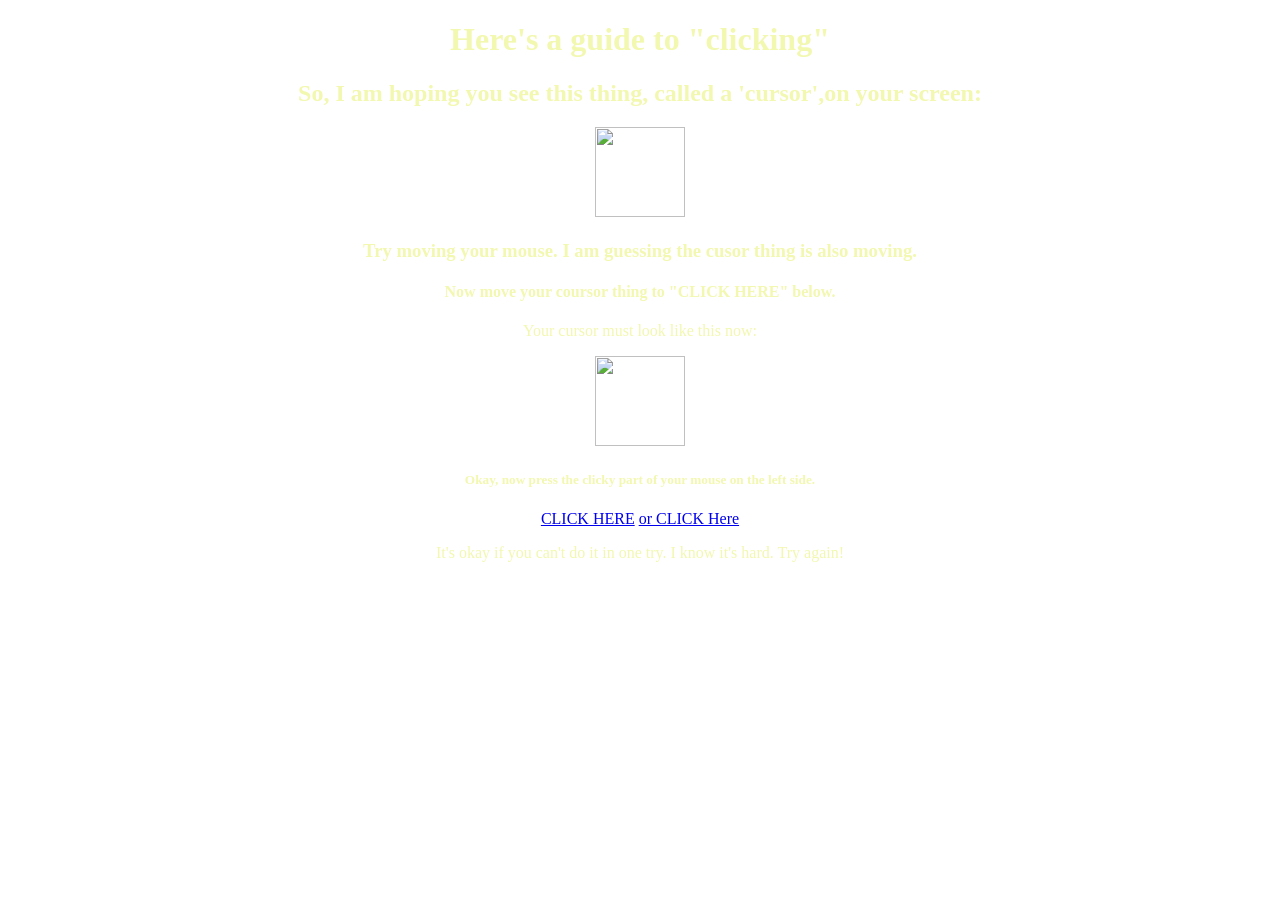
==== index.html @ 796bc5b1 "fr fr done done" ====
<!DOCTYPE html>
<html>
    <link rel="icon" type="image/x-icon" href="https://images.icon-icons.com/259/PNG/96/ic_star_128_28867.png">
    <head>  
        <link rel="stylesheet" href="style.css"/>
    </head>
    <body>
        <h1> Here's a guide to "clicking" </h1>
        <h2> So, I am hoping you see this thing, called a 'cursor',on your screen: </h2>
        <img
        src="https://static.vecteezy.com/system/resources/thumbnails/050/703/056/small/computer-mouse-click-cursor-click-arrow-pointer-cursor-png.png"/>
        <h3> Try moving your mouse. I am guessing the cusor thing is also moving.</h3>
        <h4> Now move your coursor thing to "CLICK HERE" below.</h4>
        <p> Your cursor must look like this now:</p>
        <img
        src="https://static.vecteezy.com/system/resources/thumbnails/050/703/077/small/computer-mouse-click-cursor-click-arrow-pointer-cursor-png.png"/>
       <h5> Okay, now press the clicky part of your mouse on the left side.</h5>
            <a href="/CLICK.html">CLICK HERE</a>
            <a href="/here.html">or CLICK Here</a>
        <p> It's okay if you can't do it in one try. I know it's hard. Try again!</p>
    </body>
</html>
---- style.css ----
img{
    width: 90px;
    height: 90px;
}
body {
    text-align: center;
    font-family:'Times New Roman';
    background-image:url('https://cdn.wallpapersafari.com/19/42/2lh7fk.jpg');
    background-size: cover;
    color: rgb(242, 248, 175);
}
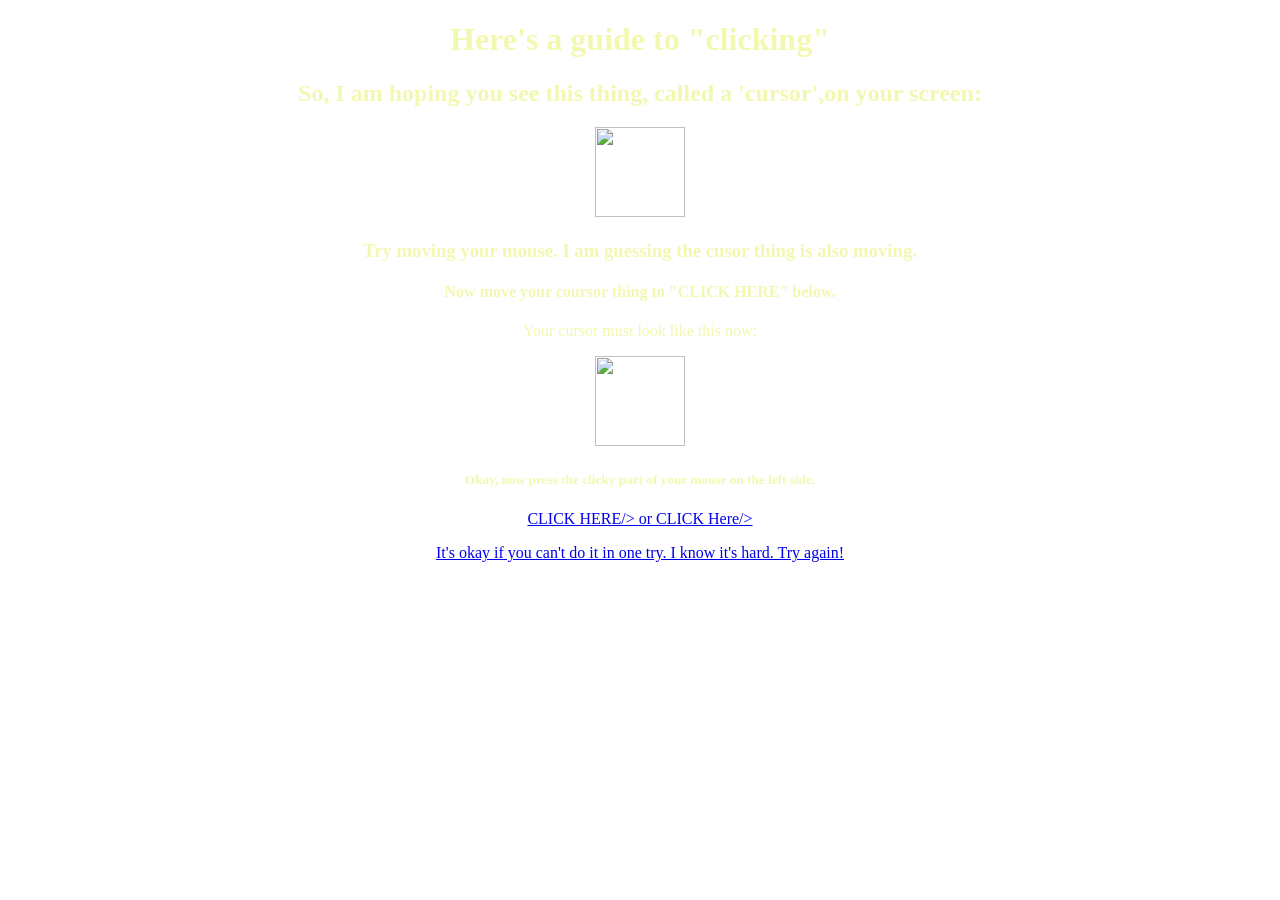
==== commit 6b449628: "ok." ====
--- a/index.html
+++ b/index.html
@@ -15,8 +15,8 @@
         <img
         src="https://static.vecteezy.com/system/resources/thumbnails/050/703/077/small/computer-mouse-click-cursor-click-arrow-pointer-cursor-png.png"/>
        <h5> Okay, now press the clicky part of your mouse on the left side.</h5>
-            <a href="/CLICK.html">CLICK HERE</a>
-            <a href="/here.html">or CLICK Here</a>
+            <a href="/CLICK.html">CLICK HERE/>
+            <a href="/here.html">or CLICK Here/>
         <p> It's okay if you can't do it in one try. I know it's hard. Try again!</p>
     </body>
 </html>
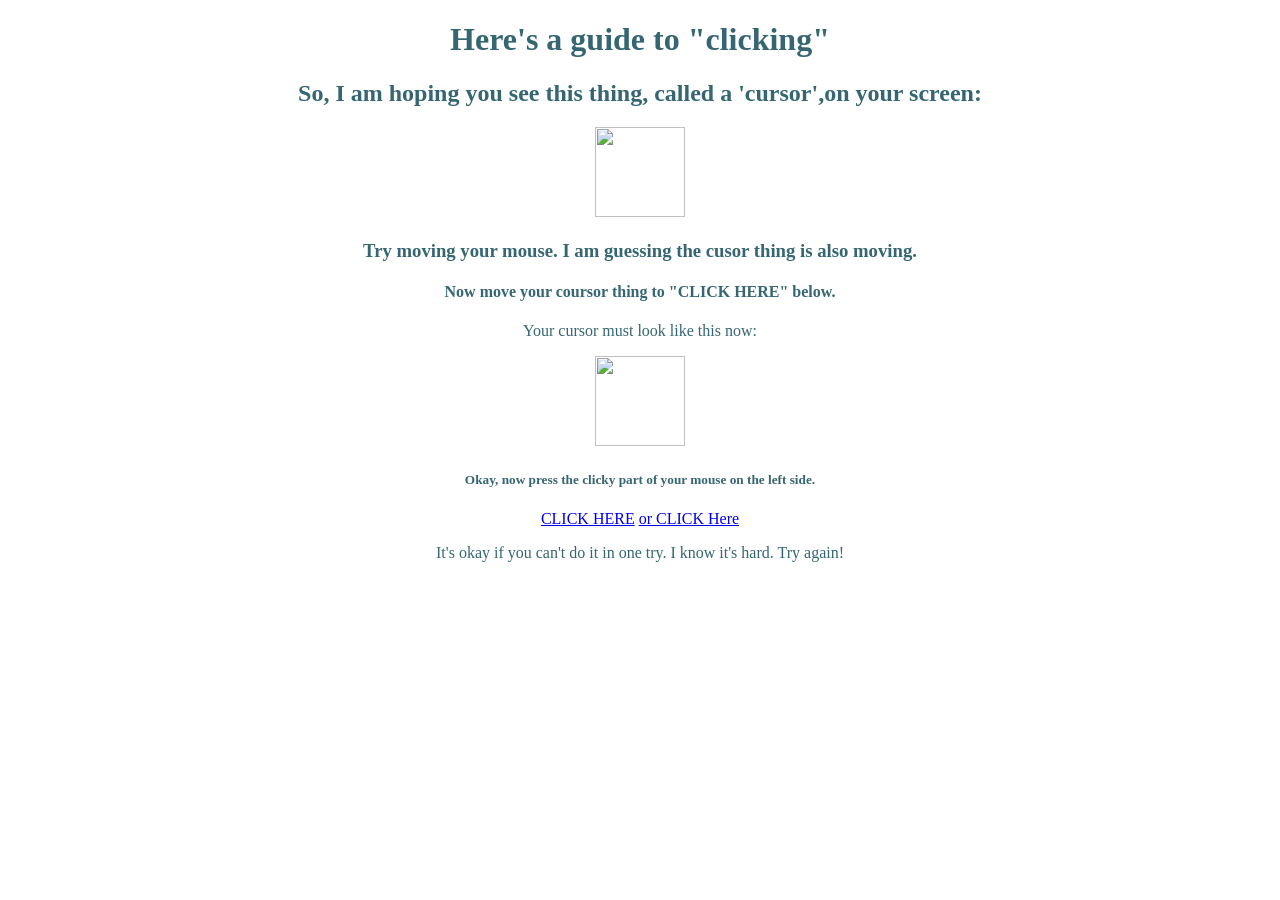
==== commit 17e0d878: "okkk" ====
--- a/index.html
+++ b/index.html
@@ -15,8 +15,8 @@
         <img
         src="https://static.vecteezy.com/system/resources/thumbnails/050/703/077/small/computer-mouse-click-cursor-click-arrow-pointer-cursor-png.png"/>
        <h5> Okay, now press the clicky part of your mouse on the left side.</h5>
-            <a href="/CLICK.html">CLICK HERE/>
-            <a href="/here.html">or CLICK Here/>
+            <a href="/CLICK.html">CLICK HERE</a>
+            <a href="/here.html">or CLICK Here</a>
         <p> It's okay if you can't do it in one try. I know it's hard. Try again!</p>
     </body>
 </html>
--- a/style.css
+++ b/style.css
@@ -5,7 +5,7 @@
 body {
     text-align: center;
     font-family:'Times New Roman';
-    background-image:url('https://cdn.wallpapersafari.com/19/42/2lh7fk.jpg');
+    background-image:url('https://t4.ftcdn.net/jpg/14/40/91/69/360_F_1440916921_IqzewaDWJRQqptOqJsKBkEWo9ygSxgIy.jpg');
     background-size: cover;
-    color: rgb(242, 248, 175);
+    color: rgb(53, 102, 113);
 }
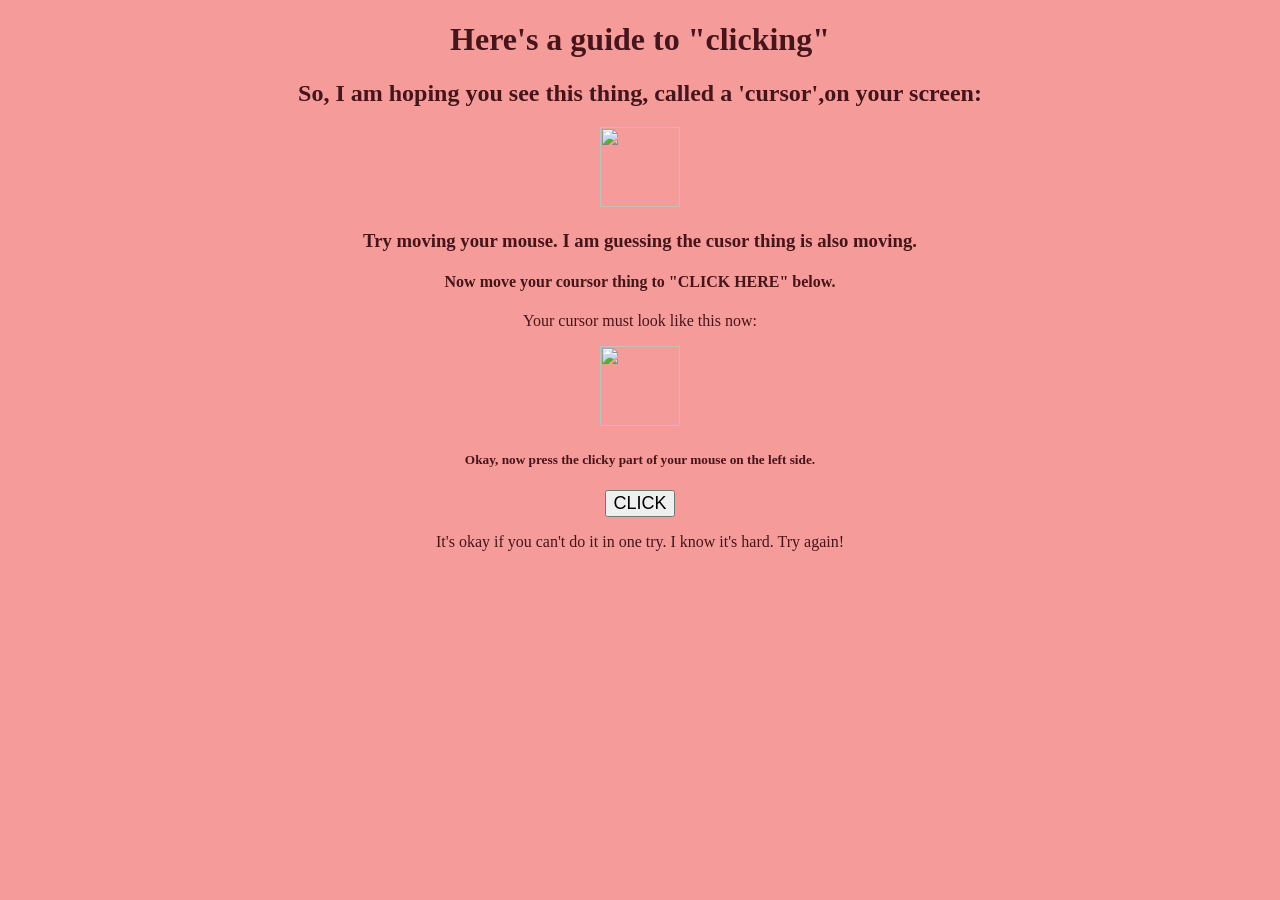
==== commit a54c3d4b: "finally" ====
--- a/index.html
+++ b/index.html
@@ -15,8 +15,7 @@
         <img
         src="https://static.vecteezy.com/system/resources/thumbnails/050/703/077/small/computer-mouse-click-cursor-click-arrow-pointer-cursor-png.png"/>
        <h5> Okay, now press the clicky part of your mouse on the left side.</h5>
-            <a href="/CLICK.html">CLICK HERE</a>
-            <a href="/here.html">or CLICK Here</a>
+       <button> CLICK </button>
         <p> It's okay if you can't do it in one try. I know it's hard. Try again!</p>
     </body>
 </html>
--- a/style.css
+++ b/style.css
@@ -1,11 +1,22 @@
 img{
-    width: 90px;
-    height: 90px;
+    width: 80px;
+    height: 80px;
 }
 body {
     text-align: center;
     font-family:'Times New Roman';
-    background-image:url('https://t4.ftcdn.net/jpg/14/40/91/69/360_F_1440916921_IqzewaDWJRQqptOqJsKBkEWo9ygSxgIy.jpg');
+    background: #f59c9a;
     background-size: cover;
-    color: rgb(53, 102, 113);
+    color: rgb(69,21,27);
+}
+button {
+    font-size: 18px;
+    position: relative;
+    background: #f5c8c4
+    border-radius: 2px;
+    cursor: pointer;
+    transition: tranform 0.3s ease;
+}
+.button:active{
+    transform: scale(0.99)
 }
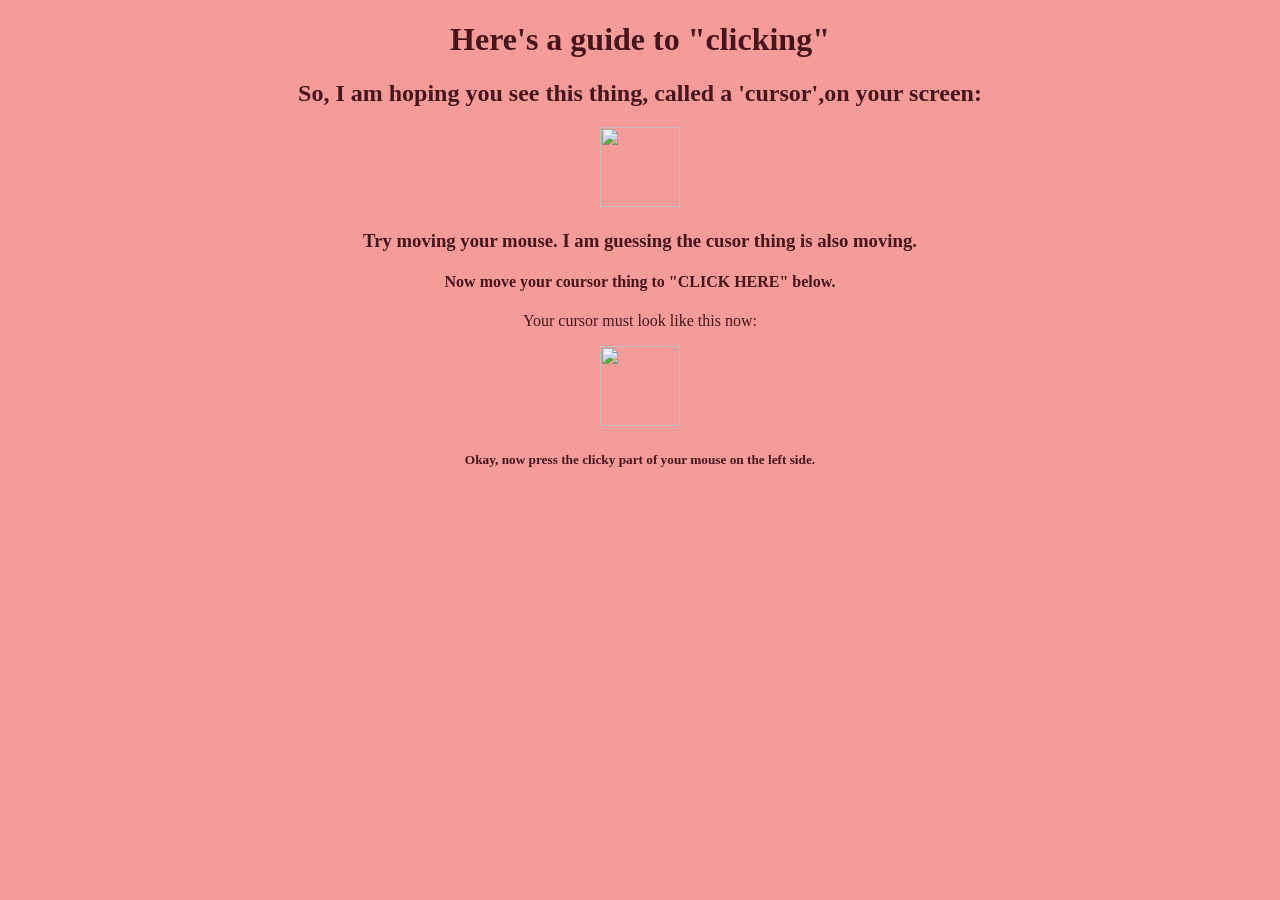
==== commit 4d200670: "ok test" ====
--- a/index.html
+++ b/index.html
@@ -15,7 +15,7 @@
         <img
         src="https://static.vecteezy.com/system/resources/thumbnails/050/703/077/small/computer-mouse-click-cursor-click-arrow-pointer-cursor-png.png"/>
        <h5> Okay, now press the clicky part of your mouse on the left side.</h5>
-       <button> CLICK </button>
+       <button onclick="document.location=''>CLICK HERE </button>
         <p> It's okay if you can't do it in one try. I know it's hard. Try again!</p>
     </body>
 </html>
--- a/style.css
+++ b/style.css
@@ -5,7 +5,7 @@
 body {
     text-align: center;
     font-family:'Times New Roman';
-    background: #f59c9a;
+    background:#f59c9a;
     background-size: cover;
     color: rgb(69,21,27);
 }
@@ -15,8 +15,25 @@
     background: #f5c8c4
     border-radius: 2px;
     cursor: pointer;
-    transition: tranform 0.3s ease;
+    transition: tranform 0.2s ease;
 }
 .button:active{
-    transform: scale(0.99)
+    transform: scale(0.97);
+}
+.button: :before,
+.button: :after {
+    content: "";
+    left: 50%;
+    background: #f59c9a;
+    tranform: translateX(-50%);
+    height: 100%;
+    width: 150%;
+    border: 2px solid pink;
+    position: absolute;
+}
+.button: :before {
+    top: -70%;
+}
+.button: :after {
+    buttom: -70%;
 }
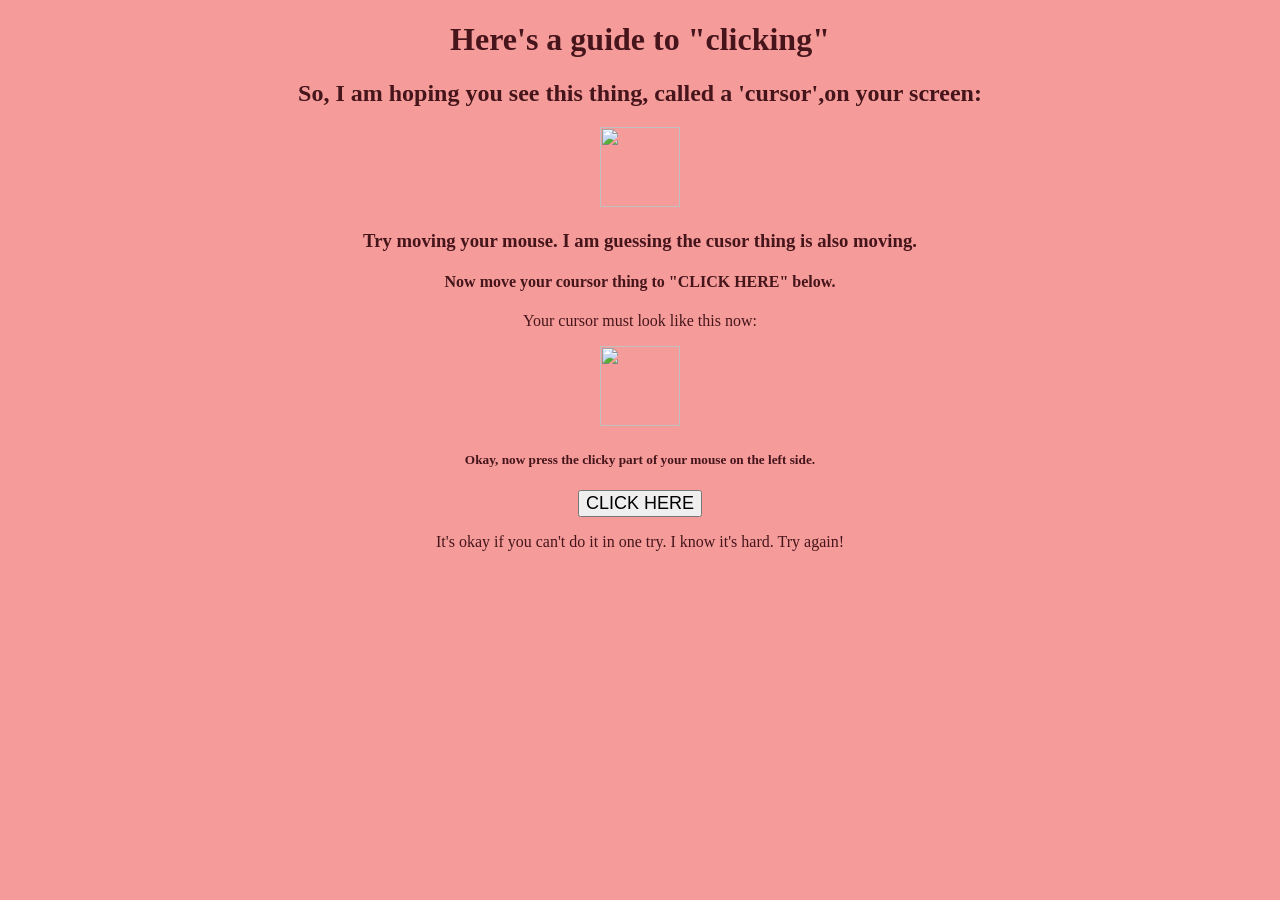
==== commit 2219fa98: "finalfrfrfrfr" ====
--- a/index.html
+++ b/index.html
@@ -15,7 +15,7 @@
         <img
         src="https://static.vecteezy.com/system/resources/thumbnails/050/703/077/small/computer-mouse-click-cursor-click-arrow-pointer-cursor-png.png"/>
        <h5> Okay, now press the clicky part of your mouse on the left side.</h5>
-       <button onclick="document.location=''>CLICK HERE </button>
+       <button onclick="document.location='https://tia13aa.github.io/send-here-after-clicking-bruh/'">CLICK HERE</button>
         <p> It's okay if you can't do it in one try. I know it's hard. Try again!</p>
     </body>
 </html>
--- a/style.css
+++ b/style.css
@@ -5,7 +5,7 @@
 body {
     text-align: center;
     font-family:'Times New Roman';
-    background:#f59c9a;
+    background: #f59c9a;
     background-size: cover;
     color: rgb(69,21,27);
 }
@@ -20,20 +20,3 @@
 .button:active{
     transform: scale(0.97);
 }
-.button: :before,
-.button: :after {
-    content: "";
-    left: 50%;
-    background: #f59c9a;
-    tranform: translateX(-50%);
-    height: 100%;
-    width: 150%;
-    border: 2px solid pink;
-    position: absolute;
-}
-.button: :before {
-    top: -70%;
-}
-.button: :after {
-    buttom: -70%;
-}
